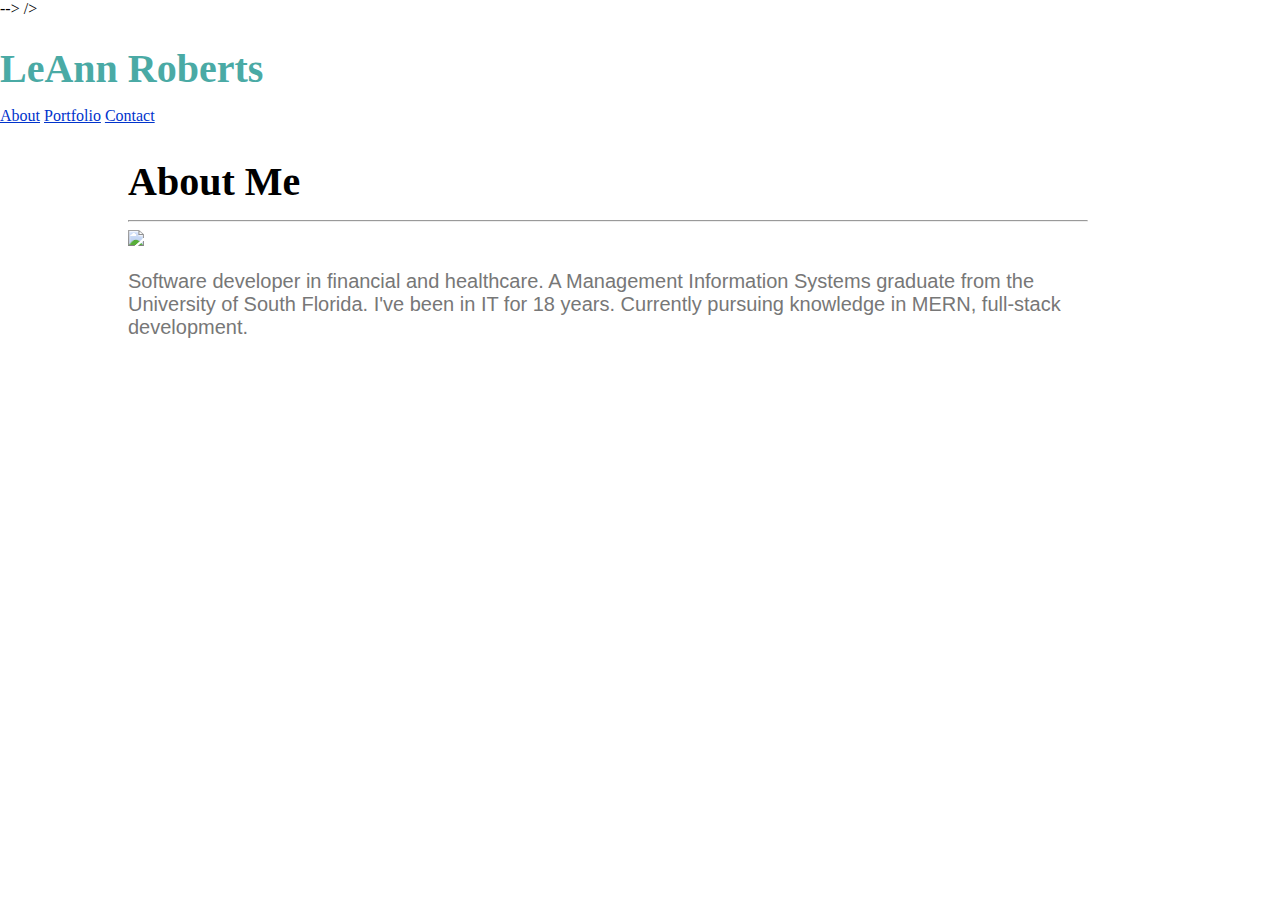
==== index.html @ f0675022 "uploading files" ====
<!DOCTYPE html>
<html>
<head>
    <meta charset="utf-8" />
    <meta http-equiv="X-UA-Compatible" content="IE=edge">
    <title>LeAnn - Assignment 1</title>
    <meta name="viewport" content="width=device-width, initial-scale=1">
    <!-- <link rel="stylesheet" type="text/css" media="screen" href="assets/css/reset.css" /> --> -->
    <link rel="stylesheet" type="text/css" media="screen" href="assets/css/style.css"> /> 
    <!-- <script src="main.js"></script> -->
</head>
<body>
    <div class="container-header">
    <section id="main-bio">
    <!-- <a href="http://www.lipsum.com/">www.lipsum.com</a> -->

 <h1>LeAnn Roberts</h1>  
</section>
 <section id = "links">
 <a href="index.html">About</a>
 <a href="portfolio.html">Portfolio</a>
 <a href="contact.html">Contact</a>
</section>
    </div>
    <div class = "container-body">
        <h2>About Me</h2>
        <hr>
<!-- <img id="bio-image" src="../../../LeAnn.jpg" alt="https://placehold.it/200x200">>  -->
<img id="bio-image" src="https://placehold.it/200x200">

<!-- alt=""> -->
<!-- Photo inline with text -->
<section id="text">
<p>Software developer in financial and healthcare.  A Management Information Systems graduate from the University of South Florida.  I've been in IT for 18 years.  Currently pursuing knowledge in MERN, full-stack development.</p>
</section>
</div>
<div class="container-bottom">
</br>
</br>
</br>
<section id = "bottom">
    <hr>
</section>
</div>
<!-- <section id="copyright">
    <h2>Contact Info</h2>
    <ul>
      <li><strong>Email:</strong> <a href="#">someplace@gmail.com</a></li>
      <li><strong>Github:</strong> <a href="#">sampleName</a></li>
      <li><strong>Portfolio:</strong> <a href="#">coming soon</a></li>
    </ul>
  </section> -->

</body>
</html>
---- assets/css/style.css ----
.container-header { column-span: all;
	width: 100%;
 }
 .container-body {
	 margin-left: 10%;
	 width: 960px;
	 align-content: center
 } 
/* { width:auto !important; }  */
body {
		/* background-image: ; */
		margin: 0;
		padding: 0;
}
/* Heading Tags */
h1 {
	/* Put a 15-pixel margin at the bottom of the heading. */
	margin-bottom: 15px;
	/* Change the size of your font to 60 pixels high. */
	font-size: 40px;
	color: #4aaaa5;
	text-align: left;
	background-color: #ffffff;
  }
  /* h2 heading tags */
   h2 {
	/* Put a 15-pixel margin at the top of all h2 headings. */
	/* margin-top: 15px;*/
	margin-bottom: 15px;
	font-size: 40px;
	text-align: left;
  }  
  /* h3 heading tags */
  
  h3 {
	margin-top: 15px;
	font-size: 20px;
	text-align: left;
  }
  
  /* All img tags */
  
  img {
	/* 
			  Center a block element in the middle of its enclosing tag.
			  When you use the "auto" rule on both left and right margins, 
			  your browser will do the math necessary to center a block element.
			  */
	margin-left: auto;
	margin-right: auto;
	/* Block display (more on this later) */
	display: inline-block;
  }
  /* All p tags */
  
  p {
	text-align: left;
	font-size: 20px;
	/* Bold the text. */
	/* font-weight: bold; */
  }
  /* All unordered list tags */
  
  ul {
	text-align: center;
	font-size: 35px;
	/* Give an element a solid border. */
	border-style: solid;
	/* Render the border 5 pixels thick. */
	border-width: 5px;
	/* Include bullets in the content flow. */
	/* More info here: http://www.w3schools.com/cssref/pr_list-style-position.asp */
	list-style-position: inside;
  }

  body {
	background-color: #ffffff;
}


h1, h2, h3 {
	font-family: 'Georgia', Times, Times New Roman, serif;
}

p, li {
	color: #777777;
	/* font-size: 24px;*/
	font-family: 'Arial', 'Helvetica Neue', Helvetica, sans-serif; 
}

a { color: #03C; text-decoration: underline; cursor: pointer; 
display: inline;}
a:hover { text-decoration: underline; }
/* wrapper {width: expression(document.body.clientWidth > 850 ? "850px" : (document.body.clientWidth < 571 ? "570px" : "94%"));
} */
.container-bottom{
	width: 100%;
	background-color: 666666;
	position: fixed;
    bottom: 0;
	right: 0;
	height: 20px;
}

#bottom {
	width: 100%;
	line-height: 3px;
	background-color: #4aaaa5;
}
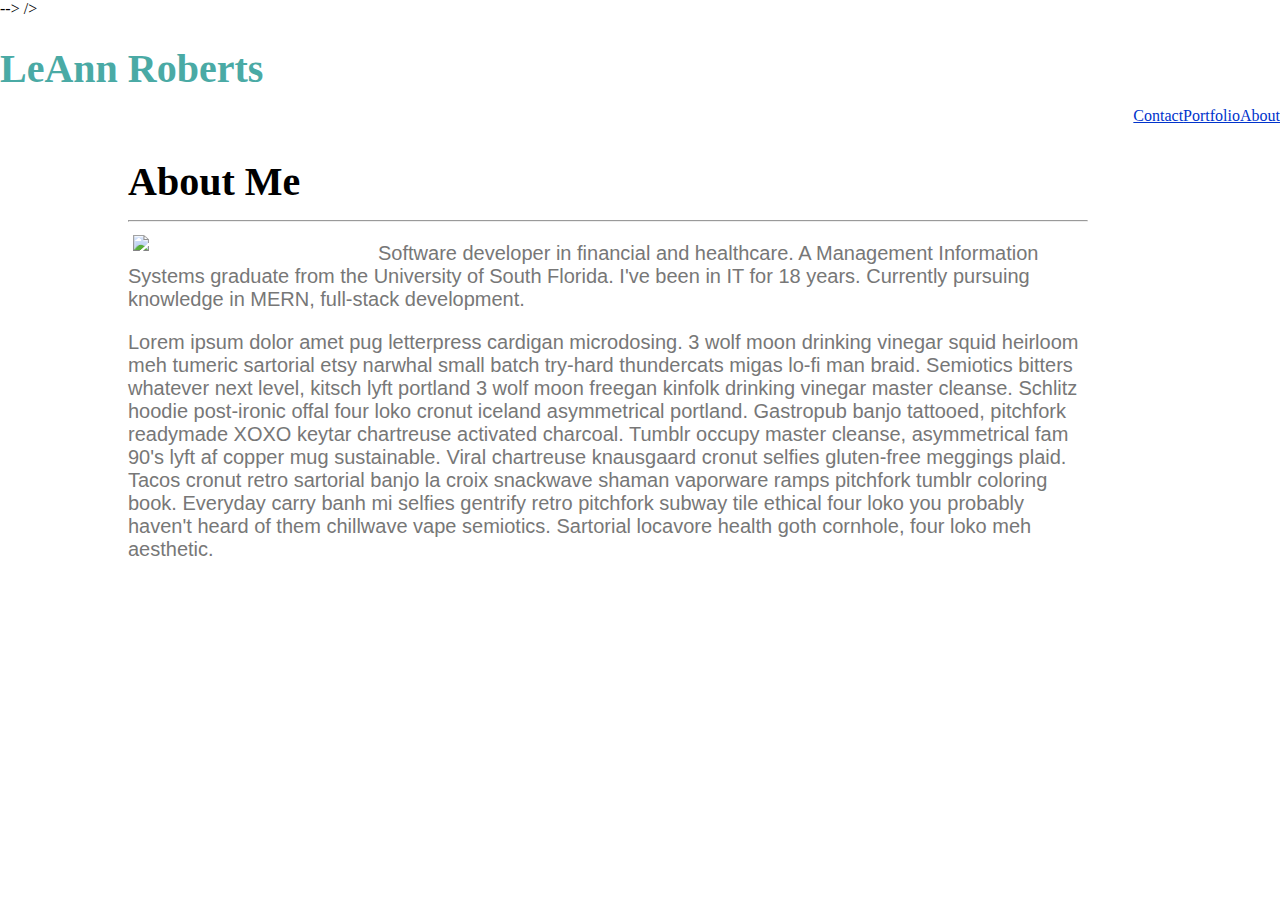
==== commit a4d73999: "uploading files" ====
--- a/index.html
+++ b/index.html
@@ -25,13 +25,17 @@
     <div class = "container-body">
         <h2>About Me</h2>
         <hr>
-<!-- <img id="bio-image" src="../../../LeAnn.jpg" alt="https://placehold.it/200x200">>  -->
+<!-- <img id="bio-image" src="../../../LeAnn.jpg" alt="https://placehold.it/200x200"> -->
+
 <img id="bio-image" src="https://placehold.it/200x200">
 
 <!-- alt=""> -->
 <!-- Photo inline with text -->
 <section id="text">
 <p>Software developer in financial and healthcare.  A Management Information Systems graduate from the University of South Florida.  I've been in IT for 18 years.  Currently pursuing knowledge in MERN, full-stack development.</p>
+<p>Lorem ipsum dolor amet pug letterpress cardigan microdosing. 3 wolf moon drinking vinegar squid heirloom meh tumeric sartorial etsy narwhal small batch try-hard thundercats migas lo-fi man braid. Semiotics bitters whatever next level, kitsch lyft portland 3 wolf moon freegan kinfolk drinking vinegar master cleanse. Schlitz hoodie post-ironic offal four loko cronut iceland asymmetrical portland. Gastropub banjo tattooed, pitchfork readymade XOXO keytar chartreuse activated charcoal. Tumblr occupy master cleanse, asymmetrical fam 90's lyft af copper mug sustainable.
+
+    Viral chartreuse knausgaard cronut selfies gluten-free meggings plaid. Tacos cronut retro sartorial banjo la croix snackwave shaman vaporware ramps pitchfork tumblr coloring book. Everyday carry banh mi selfies gentrify retro pitchfork subway tile ethical four loko you probably haven't heard of them chillwave vape semiotics. Sartorial locavore health goth cornhole, four loko meh aesthetic.</p>
 </section>
 </div>
 <div class="container-bottom">
--- a/assets/css/style.css
+++ b/assets/css/style.css
@@ -49,7 +49,9 @@
 	margin-left: auto;
 	margin-right: auto;
 	/* Block display (more on this later) */
-	display: inline-block;
+	float: left;
+  width: 25%; /* three containers (use 25% for four, and 50% for two, etc) */
+  padding: 5px;
   }
   /* All p tags */
   
@@ -88,8 +90,9 @@
 	font-family: 'Arial', 'Helvetica Neue', Helvetica, sans-serif; 
 }
 
-a { color: #03C; text-decoration: underline; cursor: pointer; 
-display: inline;}
+a { color: #03C; text-decoration: underline; cursor: pointer;  
+	float: right; display: inline; 
+}
 a:hover { text-decoration: underline; }
 /* wrapper {width: expression(document.body.clientWidth > 850 ? "850px" : (document.body.clientWidth < 571 ? "570px" : "94%"));
 } */
